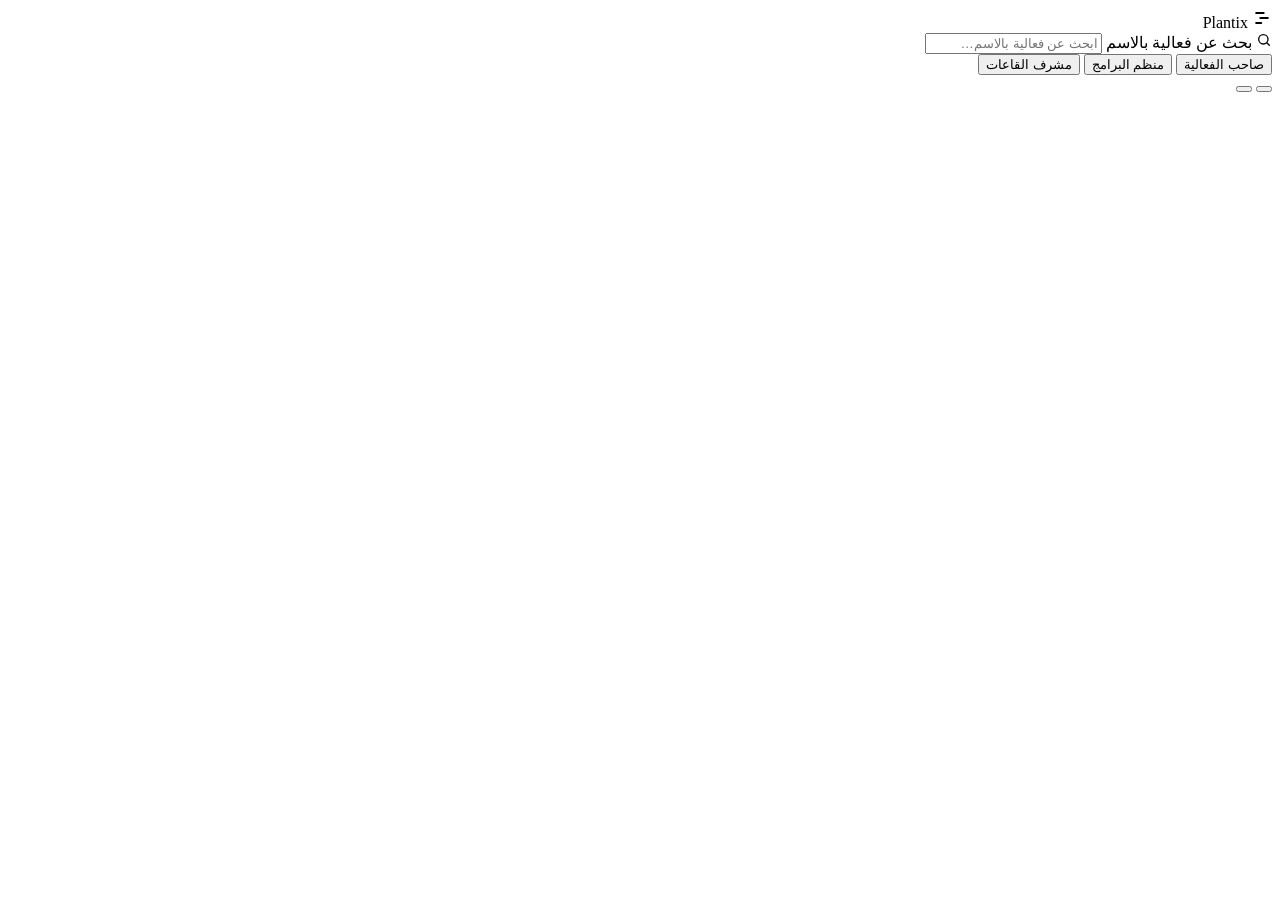
==== web/index.html @ b72f667c "Add files via upload" ====
<!doctype html>
<html lang="ar" dir="rtl" data-theme="light">
<head>
<meta charset="utf-8">
<meta name="viewport" content="width=device-width, initial-scale=1">
<title>Plantix — منظم البرامج</title>
<link rel="preconnect" href="https://fonts.googleapis.com">
<link rel="stylesheet" href="https://fonts.googleapis.com/css2?family=IBM+Plex+Sans+Arabic:wght@400;500;600;700&family=Readex+Pro:wght@500;600;700&display=swap">
<link rel="stylesheet" href="/static/styles.css">
<script>try { document.documentElement.dataset.theme = localStorage.getItem('plantix-theme') || 'light'; } catch (e) {}</script>
</head>
<body>
<div class="app">
  <header class="top">
    <div class="brand">
      <span class="mark" aria-hidden="true"><svg width="20" height="20" viewBox="0 0 24 24" fill="none" stroke="currentColor" stroke-width="2.4" stroke-linecap="round"><path d="M5 6h9"/><path d="M10 12h9"/><path d="M5 18h6"/></svg></span>
      <span class="brand-name">Plantix</span>
    </div>

    <div class="search-wrap" id="search-wrap">
      <label class="search">
        <svg width="16" height="16" viewBox="0 0 24 24" fill="none" stroke="currentColor" stroke-width="2" stroke-linecap="round" aria-hidden="true"><circle cx="11" cy="11" r="7"/><path d="M20 20l-3.5-3.5"/></svg>
        <span class="sr-only">بحث عن فعالية بالاسم</span>
        <input id="search" type="search" placeholder="ابحث عن فعالية بالاسم…" autocomplete="off" aria-controls="search-results">
      </label>
      <div id="search-results"></div>
    </div>

    <div class="top-end">
      <div class="roles" role="group" aria-label="الدور">
        <button type="button" class="role" data-act="role" data-role="صاحب الفعالية" aria-pressed="false">صاحب الفعالية</button>
        <button type="button" class="role" aria-pressed="true">منظم البرامج</button>
        <button type="button" class="role" data-act="role" data-role="مشرف القاعات" aria-pressed="false">مشرف القاعات</button>
      </div>
      <button type="button" class="btn btn-secondary" id="theme-btn" data-act="theme"></button>
      <button type="button" class="icon-btn" id="bell" data-act="bell" aria-label="الإشعارات"></button>
    </div>
  </header>

  <div id="banner"></div>

  <div class="layout">
    <aside class="aside" id="aside" aria-label="القرارات"></aside>
    <main class="main">
      <section class="kpis" id="kpis" aria-label="حالة الجدول"></section>
      <section class="card schedule" id="schedule" aria-label="الجدولة"></section>
    </main>
  </div>

  <div id="overlay"></div>
  <div id="feedback" aria-live="polite"></div>
</div>
<script src="/static/app.js"></script>
</body>
</html>
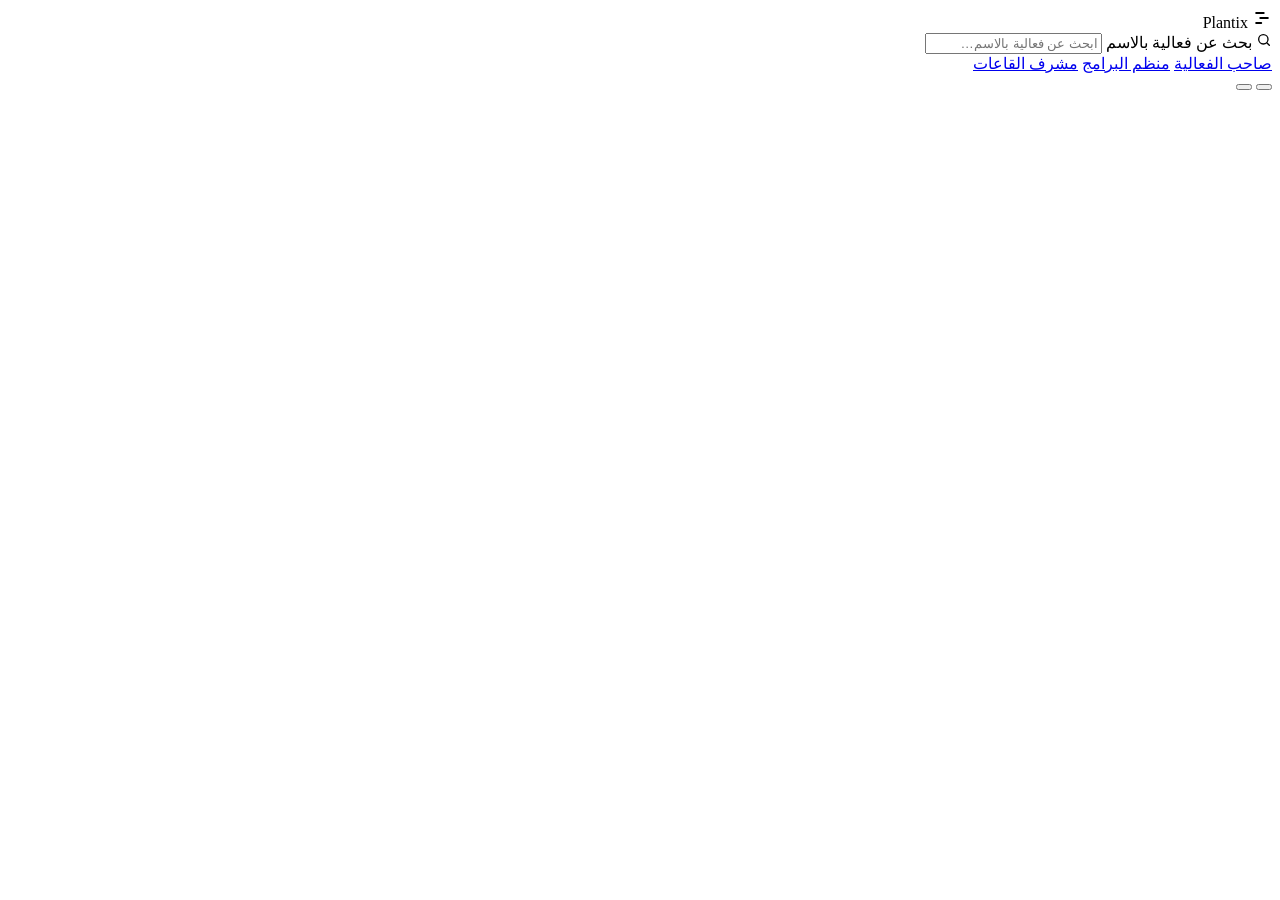
==== commit cd364ce9: "Add files via upload" ====
--- a/web/index.html
+++ b/web/index.html
@@ -27,11 +27,11 @@
     </div>
 
     <div class="top-end">
-      <div class="roles" role="group" aria-label="الدور">
-        <button type="button" class="role" data-act="role" data-role="صاحب الفعالية" aria-pressed="false">صاحب الفعالية</button>
-        <button type="button" class="role" aria-pressed="true">منظم البرامج</button>
-        <button type="button" class="role" data-act="role" data-role="مشرف القاعات" aria-pressed="false">مشرف القاعات</button>
-      </div>
+      <nav class="roles" aria-label="الدور">
+        <a class="role" href="/owner">صاحب الفعالية</a>
+        <a class="role" href="/" aria-current="page">منظم البرامج</a>
+        <a class="role" href="/venue">مشرف القاعات</a>
+      </nav>
       <button type="button" class="btn btn-secondary" id="theme-btn" data-act="theme"></button>
       <button type="button" class="icon-btn" id="bell" data-act="bell" aria-label="الإشعارات"></button>
     </div>
